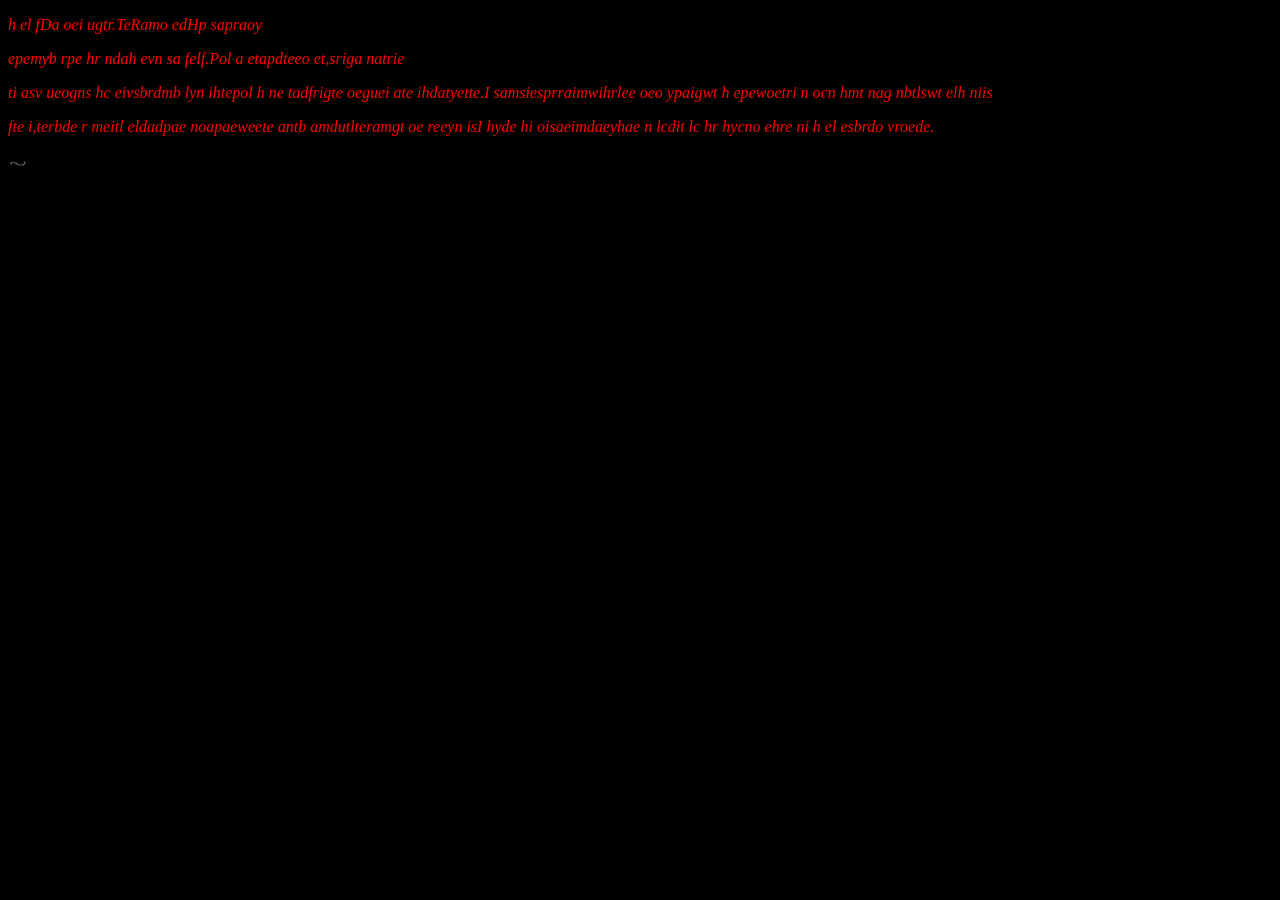
==== index.html @ 1d030b83 "Update index.html" ====
<!DOCTYPE html>

<html lang="en">
    <head>
        <meta charset="UTF-8">
          <meta name="viewport" content="width=device-width, initial-scale=1.0">
          <title>R3aLM</title>
          <link rel="icon" href="2BALL.png">
    </head>
    <body style="background-color: black;">
        <p style="color: red;">
           <em> 
h el fDa oei  ugtr.TeRamo edHp sapraoy
            </em>
        </p>
        <p style="color: red;">
           <em> 
epemyb rpe hr ndah evn sa felf.Pol a etapdteeo et,sriga natrie
            </em>
        </p>
        <p style="color: red;">
           <em> 
ti  asv ueogns hc eivsbrdmb lyn ihtepol h ne tadfrigte oeguei ate ihdatyette.I samsiesprraimwihrlee oeo ypaigwt h epewoetri n ocn hmt nag nbtlswt elh niis
            </em>
        </p>
        <p style="color: red;">
           <em>
fte i,terbde r meitl eldadpae noapaeweete antb amdutlteramgt oe reeyn isI hyde hi oisaeimdaeyhae n lcdit  lc hr hycno ehre ni h el esbrdo vroede.
            </em>
        </p>
        <img src="divider_Line.png" width="20">
    </body>
</html>
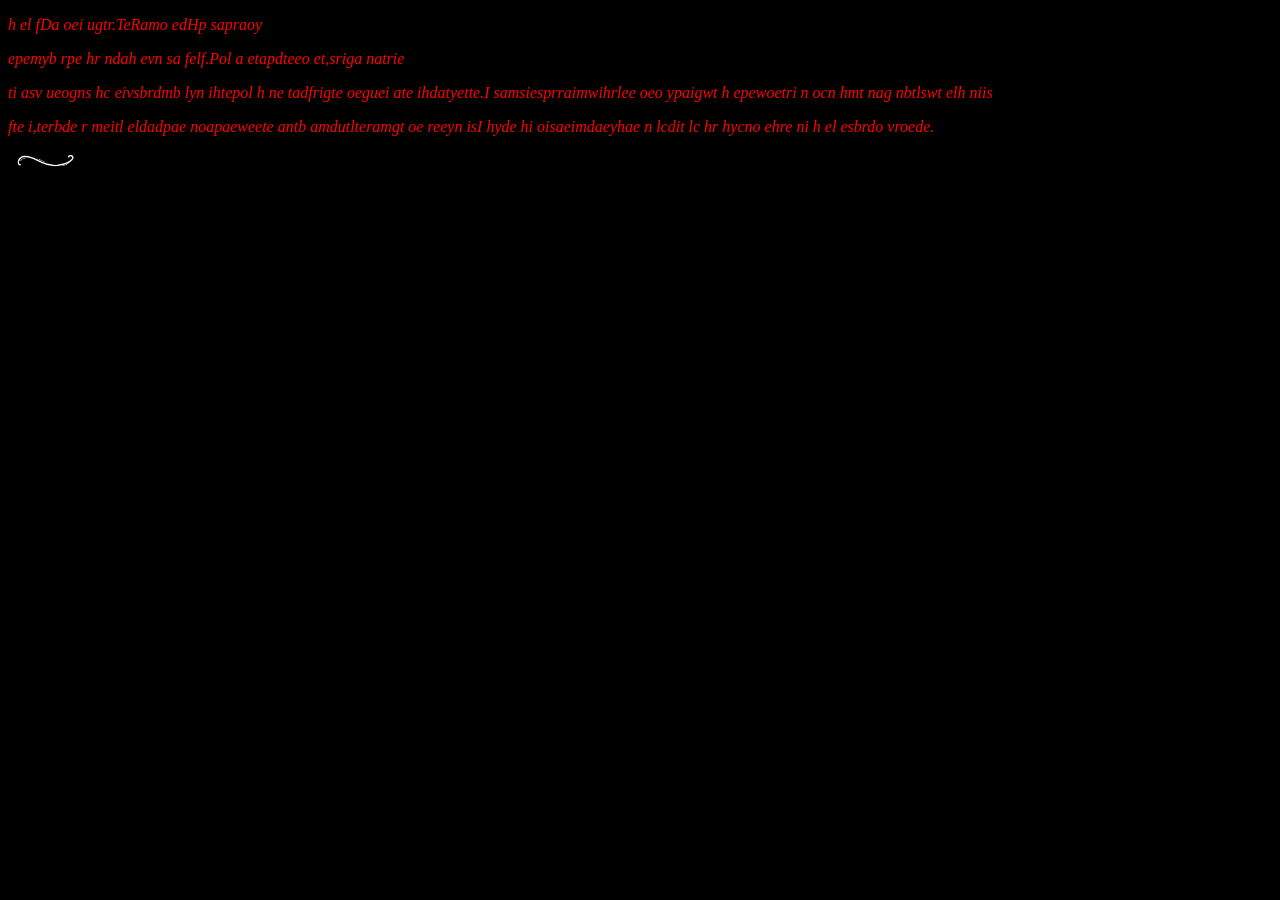
==== commit 2ccef3de: "Update index.html" ====
--- a/index.html
+++ b/index.html
@@ -28,6 +28,6 @@
 fte i,terbde r meitl eldadpae noapaeweete antb amdutlteramgt oe reeyn isI hyde hi oisaeimdaeyhae n lcdit  lc hr hycno ehre ni h el esbrdo vroede.
             </em>
         </p>
-        <img src="divider_Line.png" width="20">
+        <img src="divider_Line.png" width="75">
     </body>
 </html>
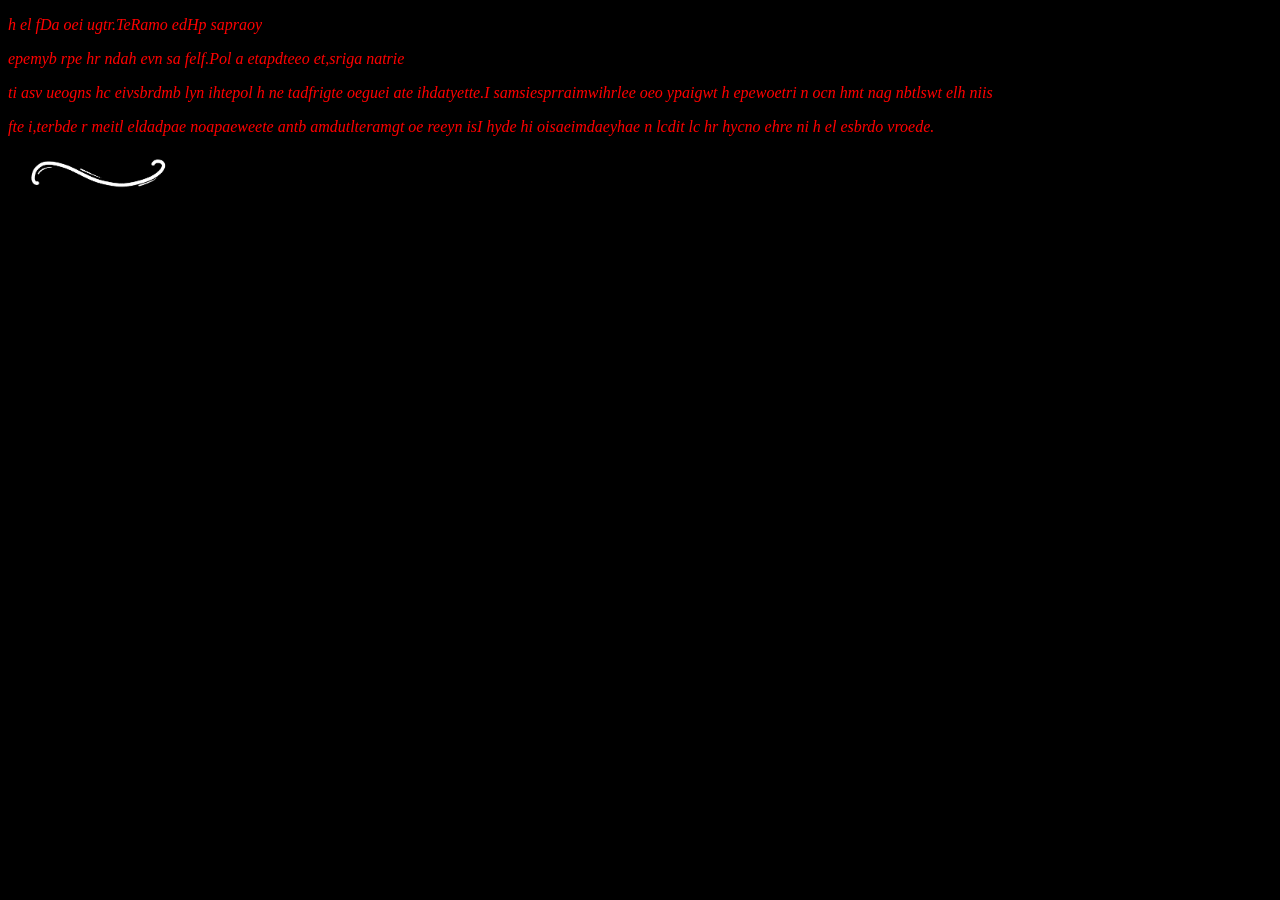
==== commit c68c338e: "Update index.html" ====
--- a/index.html
+++ b/index.html
@@ -28,6 +28,6 @@
 fte i,terbde r meitl eldadpae noapaeweete antb amdutlteramgt oe reeyn isI hyde hi oisaeimdaeyhae n lcdit  lc hr hycno ehre ni h el esbrdo vroede.
             </em>
         </p>
-        <img src="divider_Line.png" width="75">
+        <img src="divider_Line.png" width="180">
     </body>
 </html>
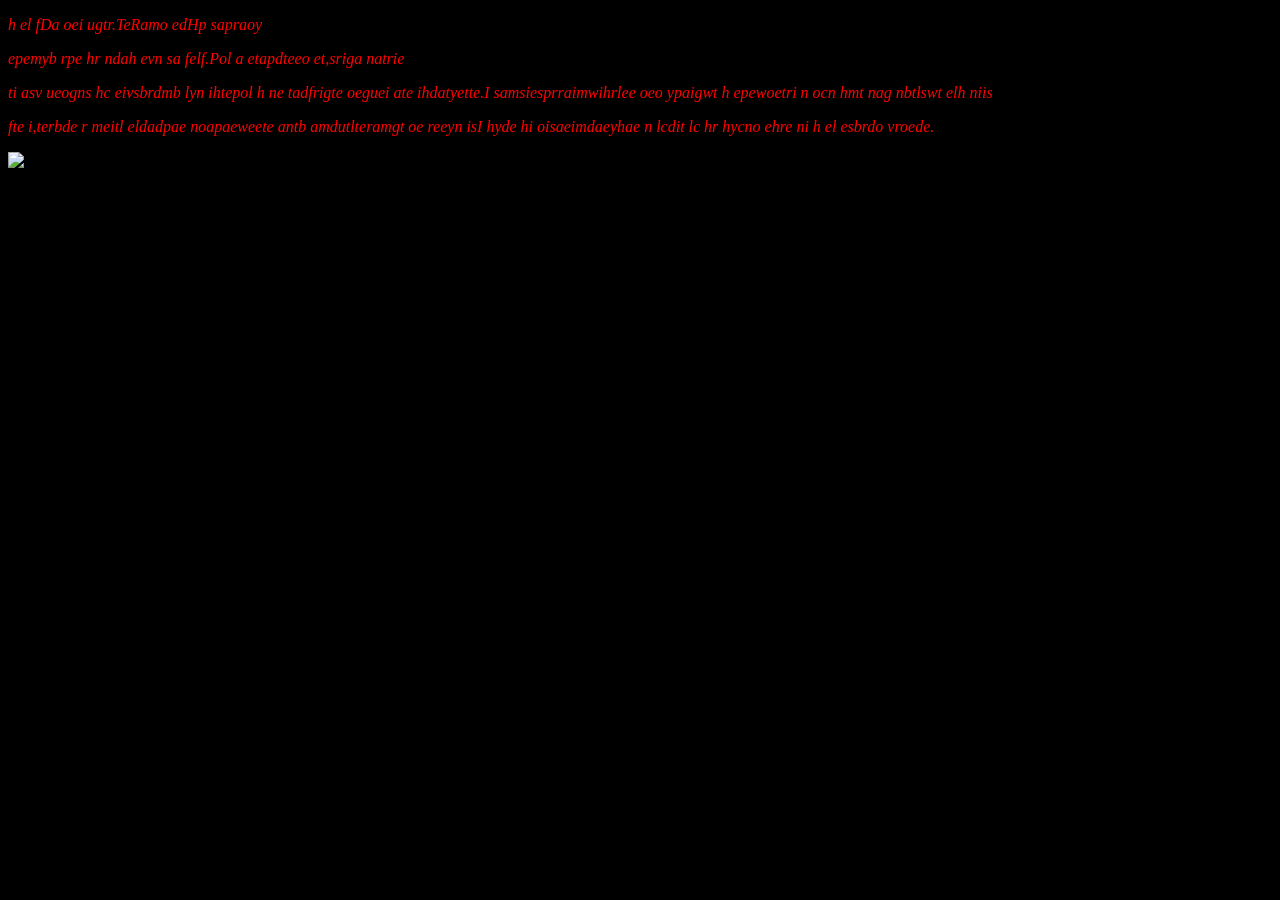
==== commit 2071d579: "Update index.html" ====
--- a/index.html
+++ b/index.html
@@ -28,6 +28,6 @@
 fte i,terbde r meitl eldadpae noapaeweete antb amdutlteramgt oe reeyn isI hyde hi oisaeimdaeyhae n lcdit  lc hr hycno ehre ni h el esbrdo vroede.
             </em>
         </p>
-        <img src="divider_Line.png" width="180">
+        <img src="divider_line-fixed.png">
     </body>
 </html>
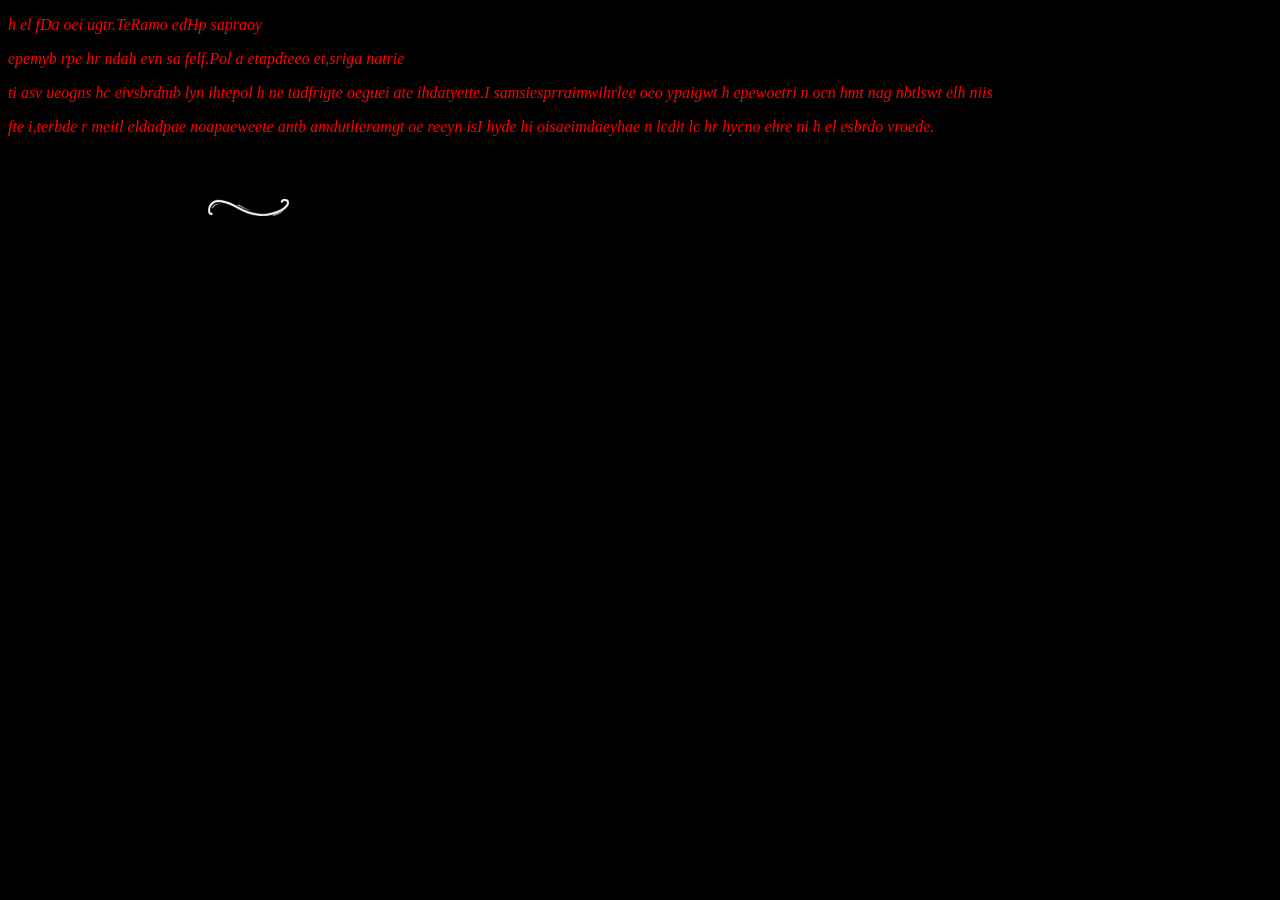
==== commit 8bc4d748: "Update index.html" ====
--- a/index.html
+++ b/index.html
@@ -28,6 +28,6 @@
 fte i,terbde r meitl eldadpae noapaeweete antb amdutlteramgt oe reeyn isI hyde hi oisaeimdaeyhae n lcdit  lc hr hycno ehre ni h el esbrdo vroede.
             </em>
         </p>
-        <img src="divider_line-fixed.png">
+        <img src="divider_line-fixed.png" style="color: red;">
     </body>
 </html>
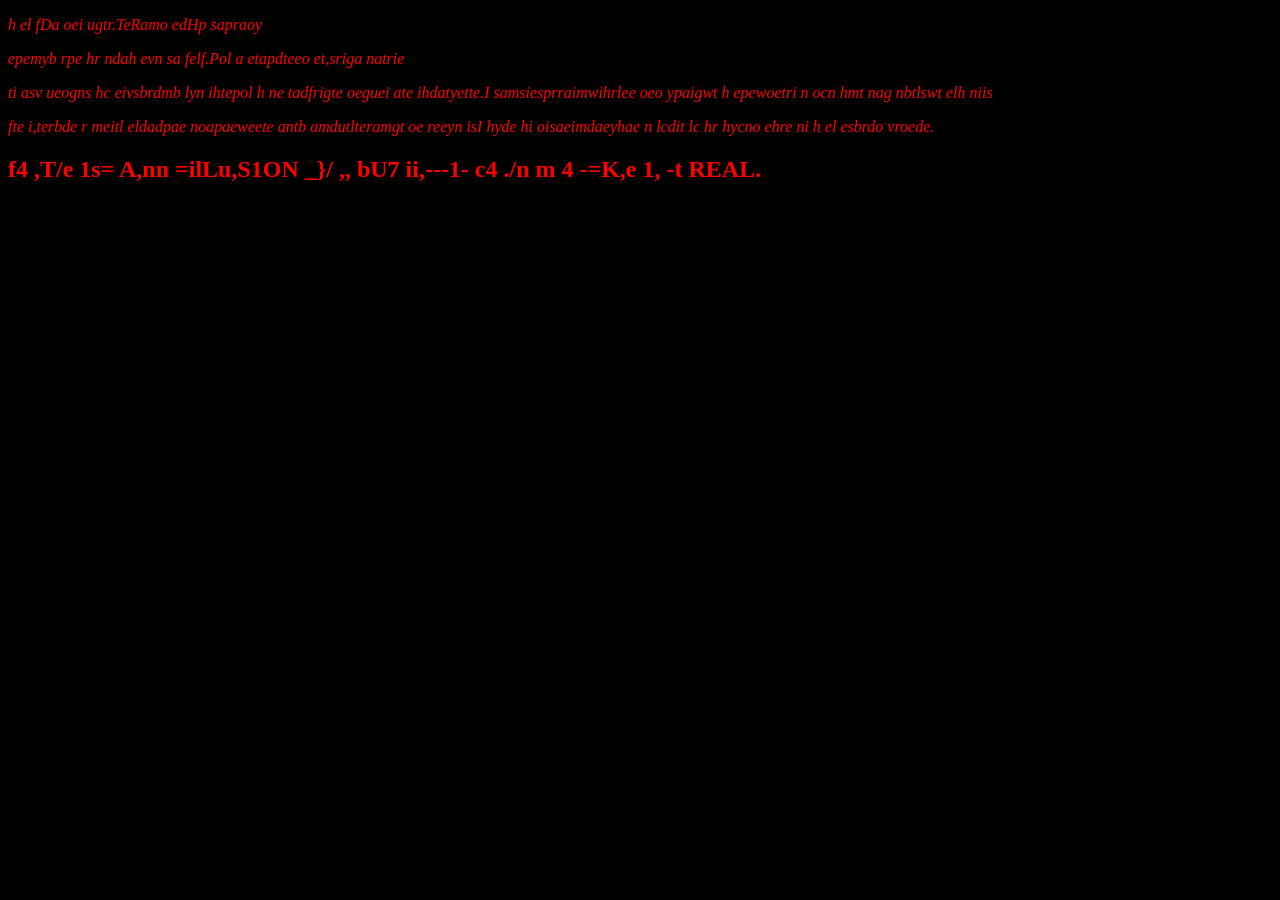
==== commit 5e5cd226: "Update index.html" ====
--- a/index.html
+++ b/index.html
@@ -28,6 +28,8 @@
 fte i,terbde r meitl eldadpae noapaeweete antb amdutlteramgt oe reeyn isI hyde hi oisaeimdaeyhae n lcdit  lc hr hycno ehre ni h el esbrdo vroede.
             </em>
         </p>
-        <img src="divider_line-fixed.png" style="color: red;">
+        <h2 style="color: red;">
+           f4 ,T/e  1s=  A,nn  =ilLu,S1ON _}/  ,, bU7  ii,---1-  c4   ./n m 4  -=K,e 1,  -t   REAL. 
+        </h2>
     </body>
 </html>
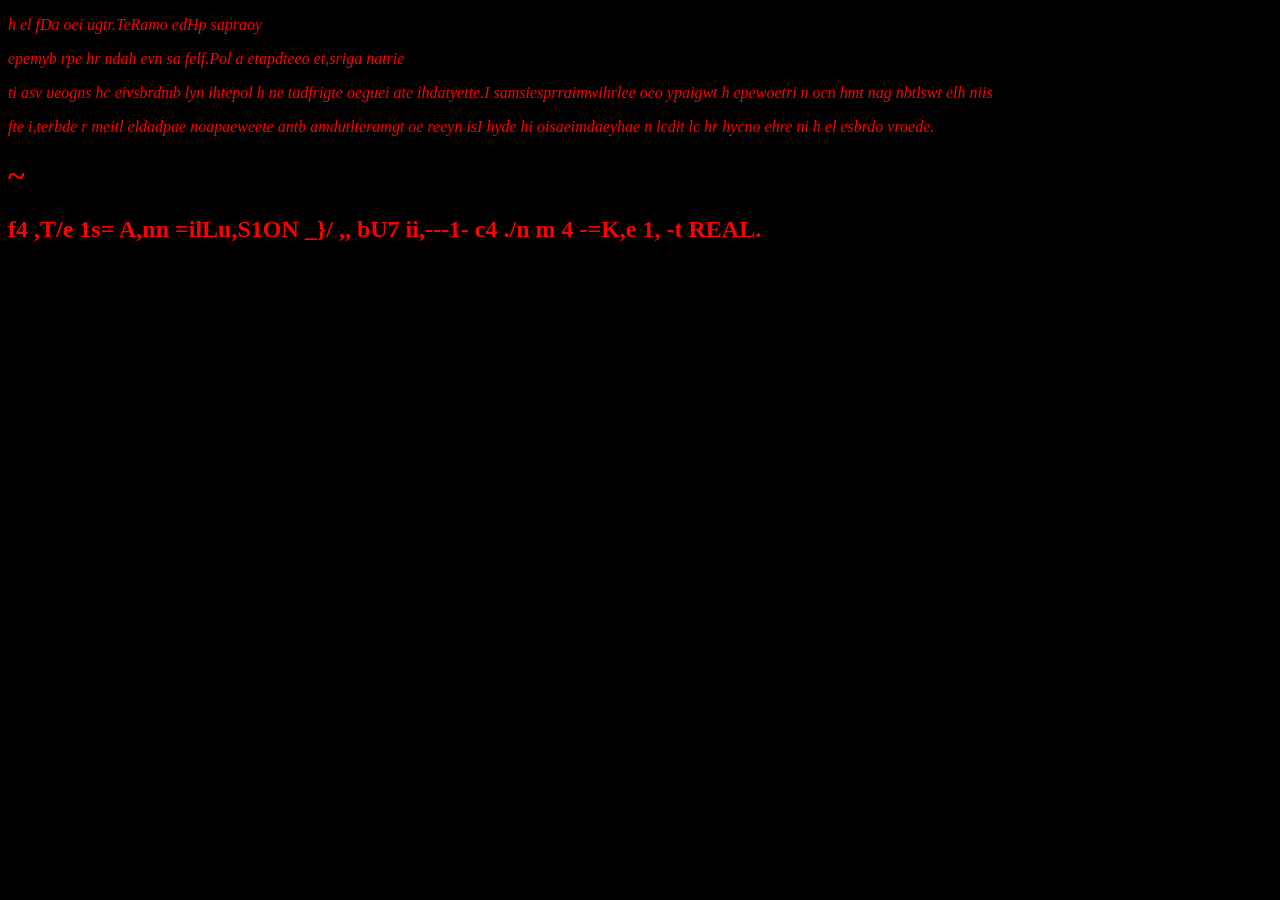
==== commit 7d1f6c94: "Update index.html" ====
--- a/index.html
+++ b/index.html
@@ -28,6 +28,9 @@
 fte i,terbde r meitl eldadpae noapaeweete antb amdutlteramgt oe reeyn isI hyde hi oisaeimdaeyhae n lcdit  lc hr hycno ehre ni h el esbrdo vroede.
             </em>
         </p>
+        <h1 style="color: red;">
+        ~
+        </h1>    
         <h2 style="color: red;">
            f4 ,T/e  1s=  A,nn  =ilLu,S1ON _}/  ,, bU7  ii,---1-  c4   ./n m 4  -=K,e 1,  -t   REAL. 
         </h2>
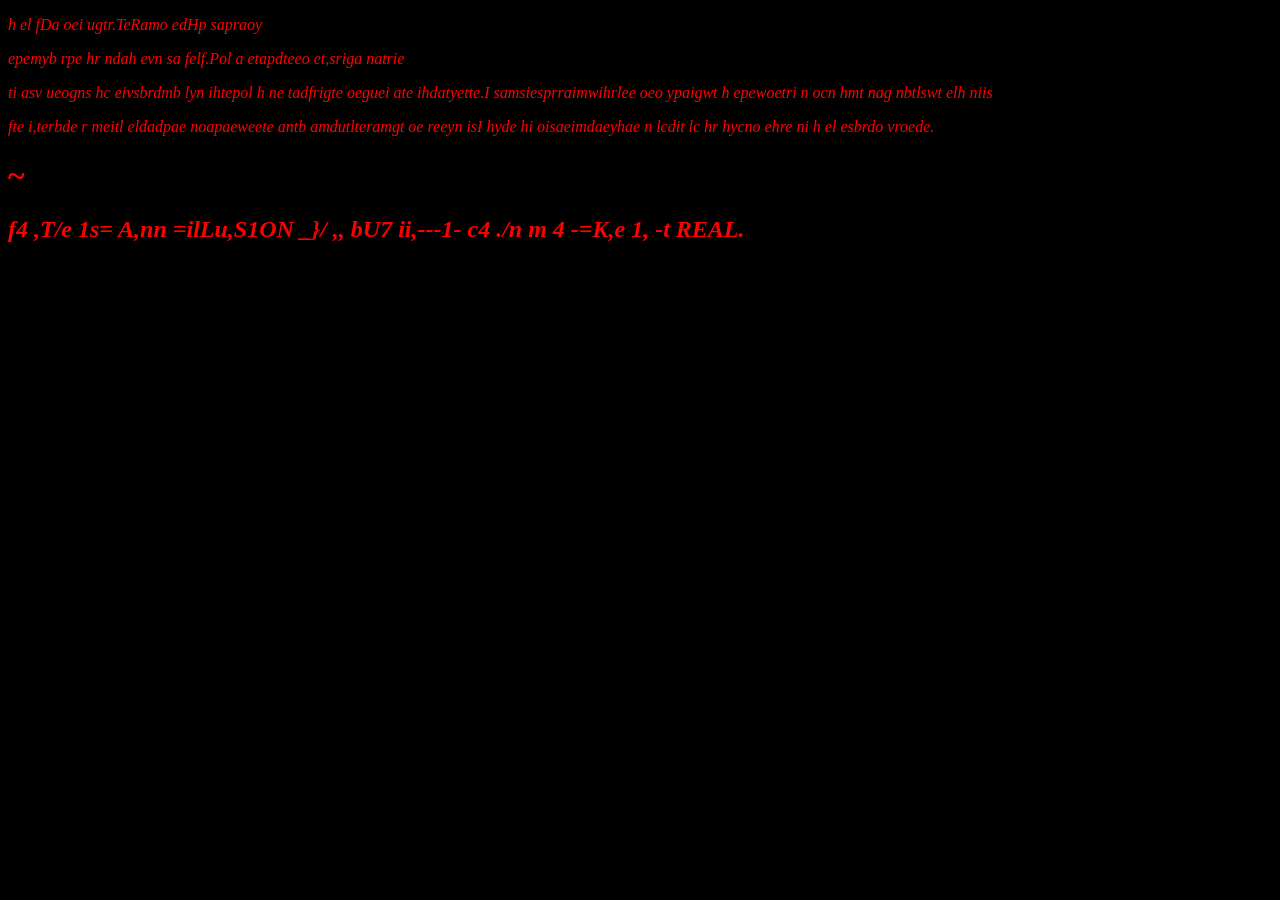
==== commit 72ae1d03: "Update index.html" ====
--- a/index.html
+++ b/index.html
@@ -32,7 +32,9 @@
         ~
         </h1>    
         <h2 style="color: red;">
+            <em>
            f4 ,T/e  1s=  A,nn  =ilLu,S1ON _}/  ,, bU7  ii,---1-  c4   ./n m 4  -=K,e 1,  -t   REAL. 
+            </em>
         </h2>
     </body>
 </html>
